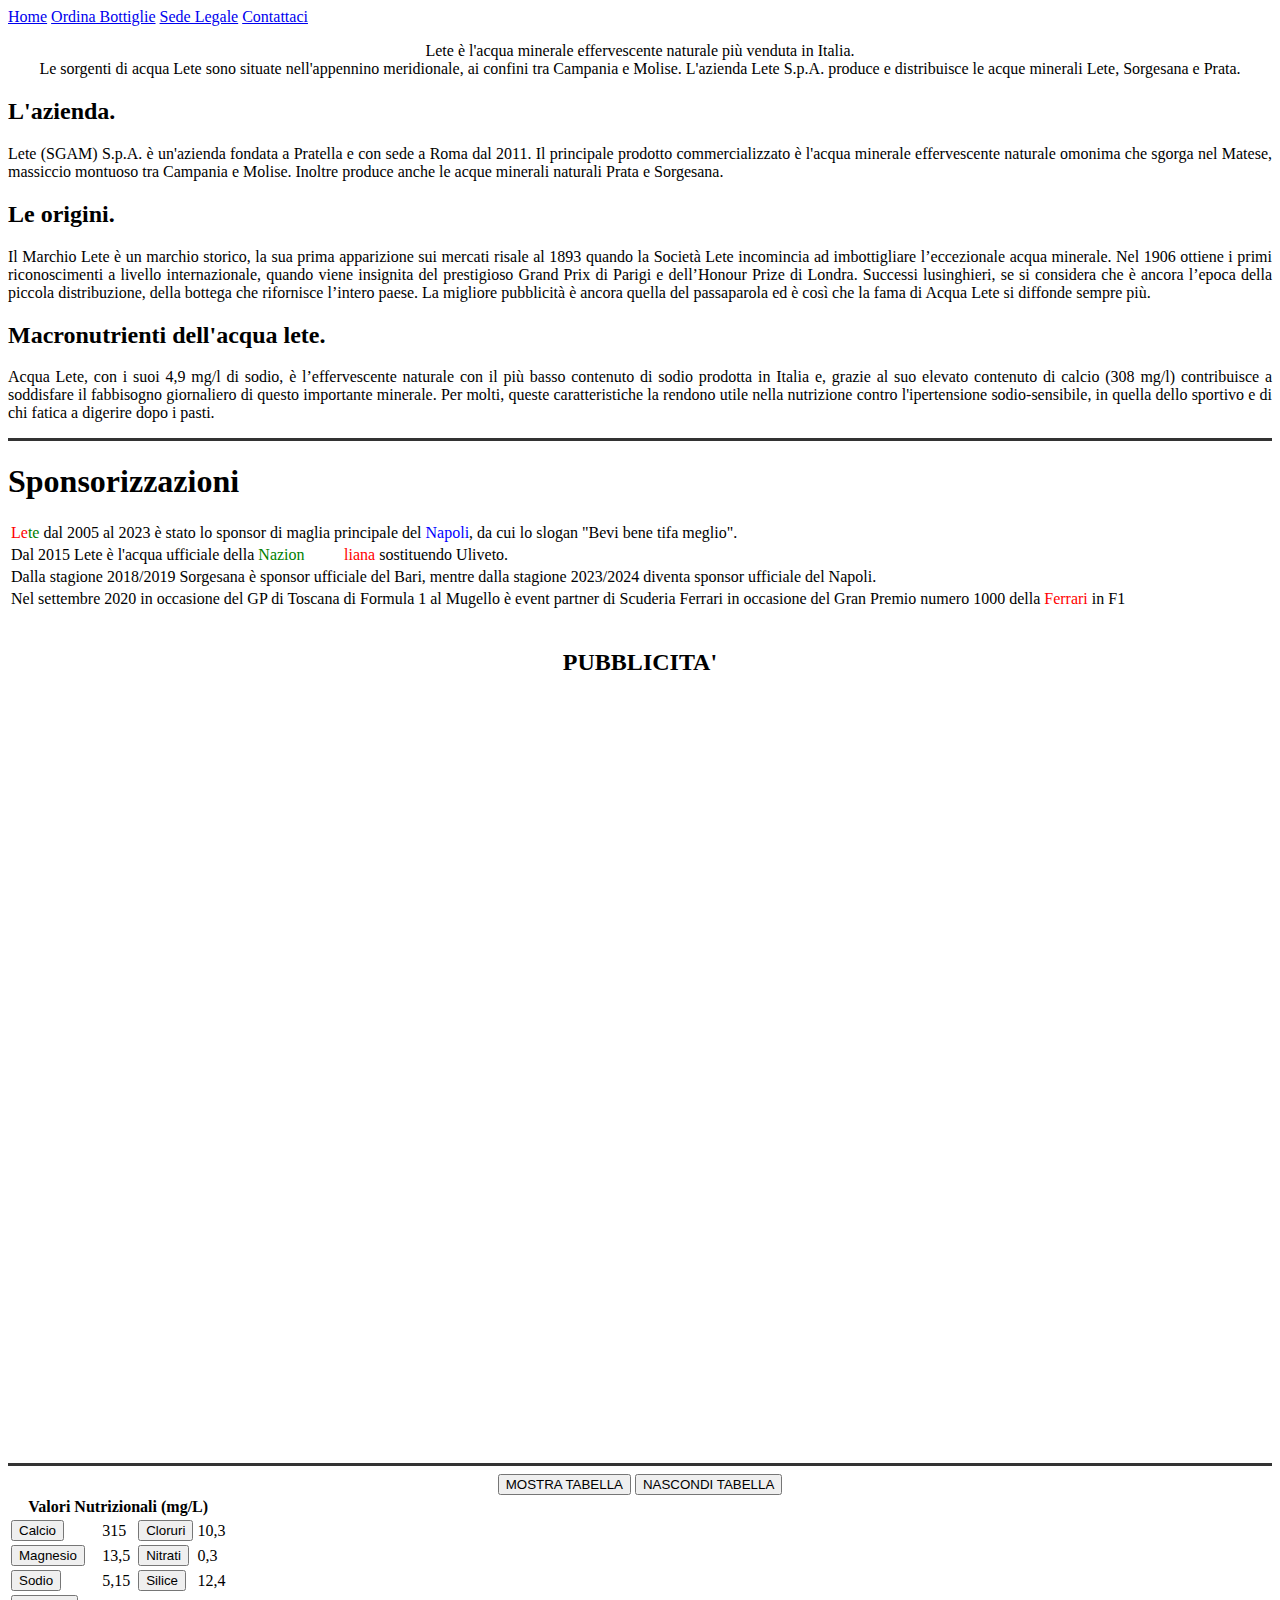
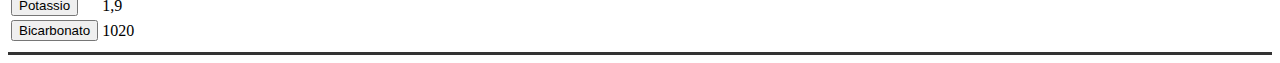
==== index.html @ 15cc99d9 "Initial commit" ====
<!DOCTYPE html>
<html lang="it">
<head>
    <meta charset="UTF-8">
    <meta http-equiv="X-UA-Compatible" content="IE=edge">
    <meta name="viewport" content="width=device-width, initial-scale=1.0">
    <link rel="stylesheet" href="index.css">
    <script src="script.js"></script>
    <title>Acqua Lete</title>
</head>
    <body>
        <header>


            <nav>
                <a href="index.html">Home</a>
                <a href="ordinabottiglie.html">Ordina Bottiglie</a>
                <a href="sede-legale.html">Sede Legale</a>
                <a href="contatti.html">Contattaci</a>
            </nav>


        </header>
        <p align = "center">Lete è l'acqua minerale effervescente naturale più venduta in Italia. <br>

            Le sorgenti di acqua Lete sono situate nell'appennino meridionale, ai confini tra Campania e Molise. L'azienda Lete S.p.A. produce e distribuisce le acque minerali Lete, Sorgesana e Prata.</p>
        <h2>L'azienda.</h2>
        <p align = "justify">Lete (SGAM) S.p.A. è un'azienda fondata a Pratella e con sede a Roma dal 2011. Il principale prodotto commercializzato è l'acqua minerale effervescente naturale omonima che sgorga nel Matese, massiccio montuoso tra Campania e Molise. Inoltre produce anche le acque minerali naturali Prata e Sorgesana.</p>
        <h2>Le origini.</h2>
        <p align = "justify">Il Marchio Lete è un marchio storico, la sua prima apparizione sui mercati risale al 1893 quando la Società Lete incomincia ad imbottigliare l’eccezionale acqua minerale.

            Nel 1906 ottiene i primi riconoscimenti a livello internazionale, quando viene insignita del prestigioso Grand Prix di Parigi e dell’Honour Prize di Londra. Successi lusinghieri, se si considera che è ancora l’epoca della piccola distribuzione, della bottega che rifornisce l’intero paese.
            
            La migliore pubblicità è ancora quella del passaparola ed è così che la fama di Acqua Lete si diffonde sempre più.</p>
        <p align = "justify"></p>
        <h2>Macronutrienti dell'acqua lete.</h2>
        <p align = "justify">Acqua Lete, con i suoi 4,9 mg/l di sodio, è l’effervescente naturale con il più basso contenuto di sodio prodotta in Italia e, grazie al suo elevato contenuto di calcio (308 mg/l) contribuisce a soddisfare il fabbisogno giornaliero di questo importante minerale. Per molti, queste caratteristiche la rendono utile nella nutrizione contro l'ipertensione sodio-sensibile, in quella dello sportivo e di chi fatica a digerire dopo i pasti.</p>
        <hr style="height:3px;border:none;color:#333;background-color:#333;">
        
        
        <div class="divcl">
            <h1>Sponsorizzazioni</h1>

            <table class = "tabella">
                <tr>
                    <td> <span style="color: red">Le</span><span style = "color: green">te</span> dal 2005 al 2023 è stato lo sponsor di maglia principale del <span style="color: blue">Napoli</span>, da cui lo slogan "Bevi bene tifa meglio". <br>
                    </td>          
                </tr>

                <tr>
                    <td>Dal 2015 Lete è l'acqua ufficiale della  <span style = "color: green">Nazion</span><span style = "color: white">ale Ita</span><span style = "color: red">liana</span> sostituendo Uliveto.<br></td>
                </tr>
                <tr>
                    <td>
                        Dalla stagione 2018/2019 Sorgesana è sponsor ufficiale del Bari, mentre dalla stagione 2023/2024 diventa sponsor ufficiale del Napoli.<br>
                    </td>
                </tr>
                <tr>
                    <td>Nel settembre 2020 in occasione del GP di Toscana di Formula 1 al Mugello è event partner di Scuderia Ferrari in occasione del Gran Premio numero 1000 della <span style = "color: red ">Ferrari</span> in F1</td></td>
                </tr>
            </table>
          </div>
        <br>

        <h2 align="center">PUBBLICITA'</h2>

        <p align = "center">
            <iframe width="934" height="747" src="https://www.youtube.com/embed/D9wrpmAwAzM" title="Acqua Lete - La Particella di sodio in... PRIMA VOLTA - Spot TV" frameborder="0" allow="accelerometer; autoplay; clipboard-write; encrypted-media; gyroscope; picture-in-picture; web-share" allowfullscreen></iframe>
        </p>

        <hr style="height:3px;border:none;color:#333;background-color:#333;">
        <center><button  onclick="visible(2)">MOSTRA TABELLA</button> <button  onclick="visible(1)">NASCONDI TABELLA</button></center>
        <table id ="table" class = "tabella">
            <TR>
                <tH colspan="4">Valori Nutrizionali (mg/L)</th>
            </tr>
            <tr>
                <td><button onclick="calc(1)">Calcio</button></td>
                <td>315</td>
                <td><button onclick="calc(2)">Cloruri</button></td>
                <td>10,3</td>
            </tr>
            <tr >
                <td><button onclick="calc(3)">Magnesio</button></td>
                <td>13,5</td>
                <td><button onclick="calc(4)">Nitrati</button></td>
                <td>0,3</td>
            </tr>
            <tr>
                <td><button onclick="calc(5)">Sodio</button></td>
                <td>5,15</td>
                <td><button onclick="calc(6)">Silice</button></td>
                <td>12,4</td>
            </tr>
                <td><button onclick="calc(7)">Potassio</button></td>
                <td>1,9</td>
            <tr>
                <td><button onclick="calc(8)">Bicarbonato</button></td>
                <td>1020</td>
            </tr>
        </table>

        <hr style="height:3px;border:none;color:#333;background-color:#333;">
        
        
</center>

       
    </body>
</html>
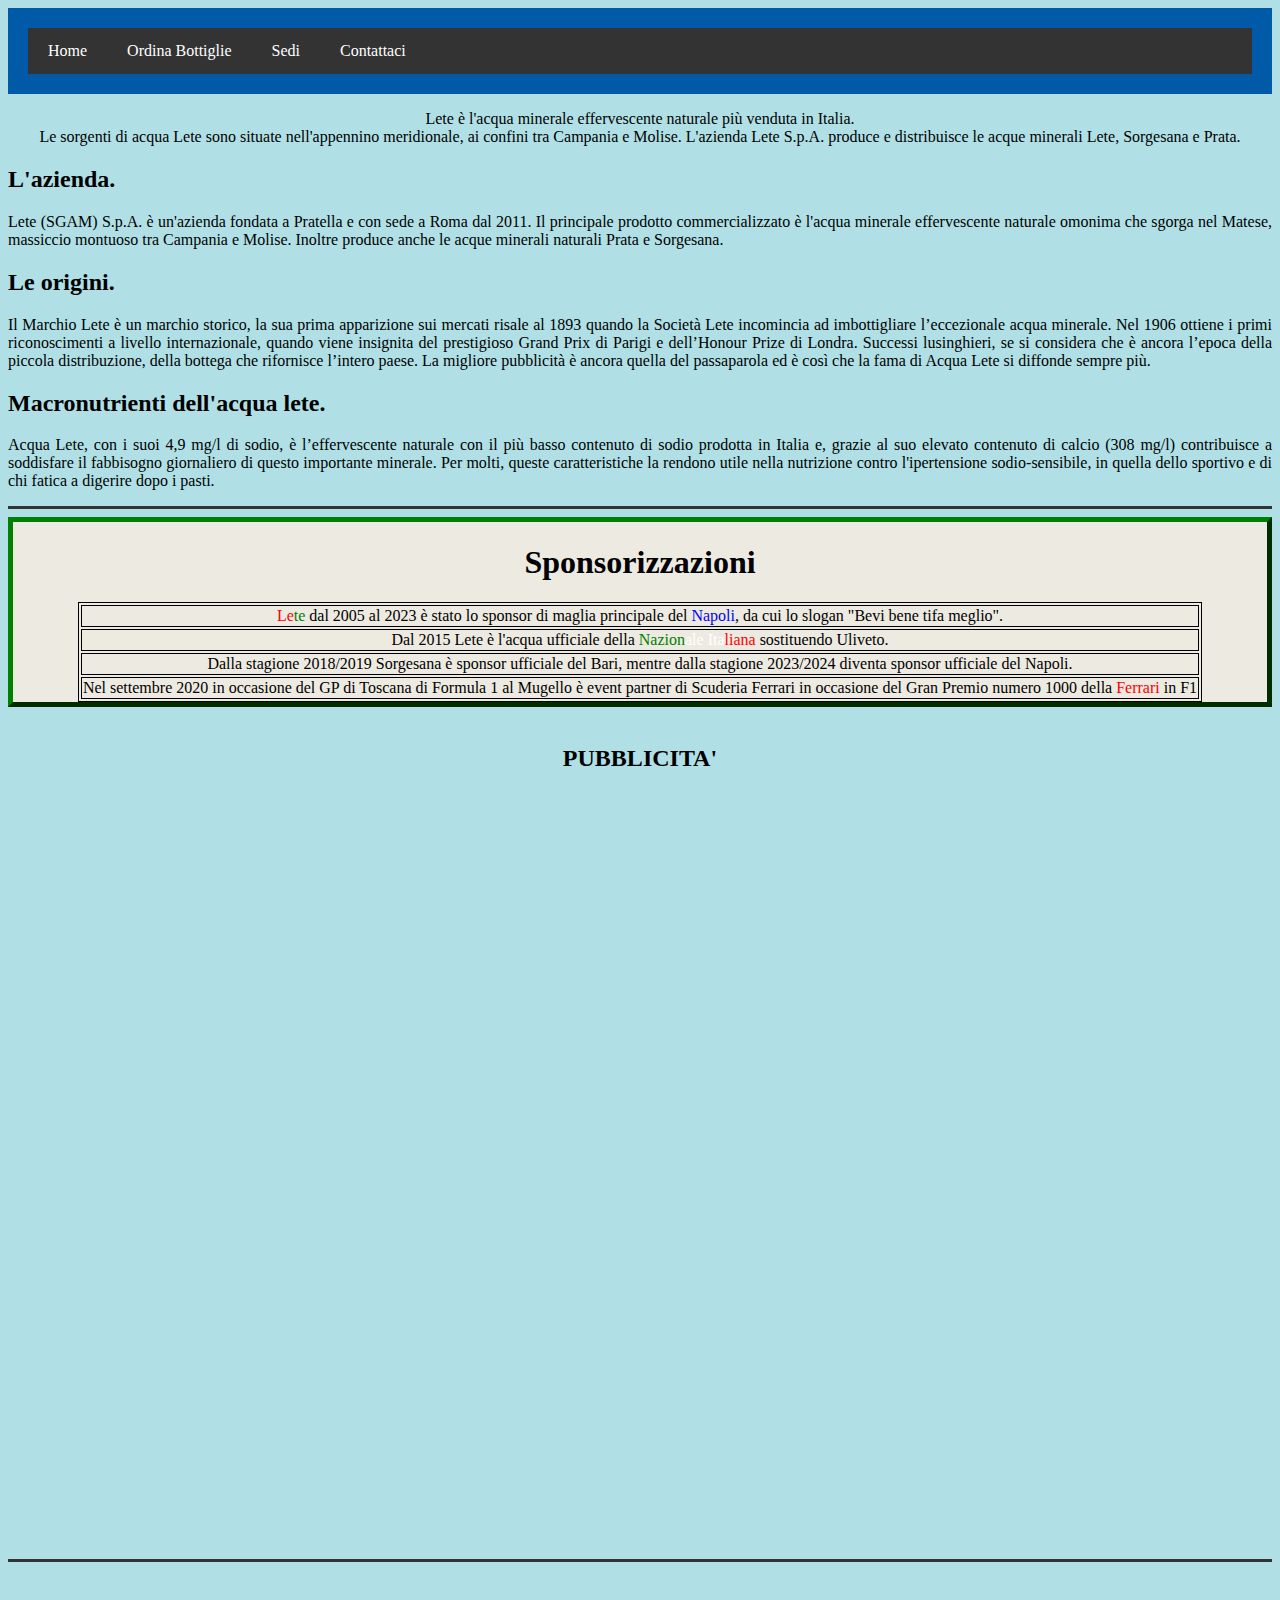
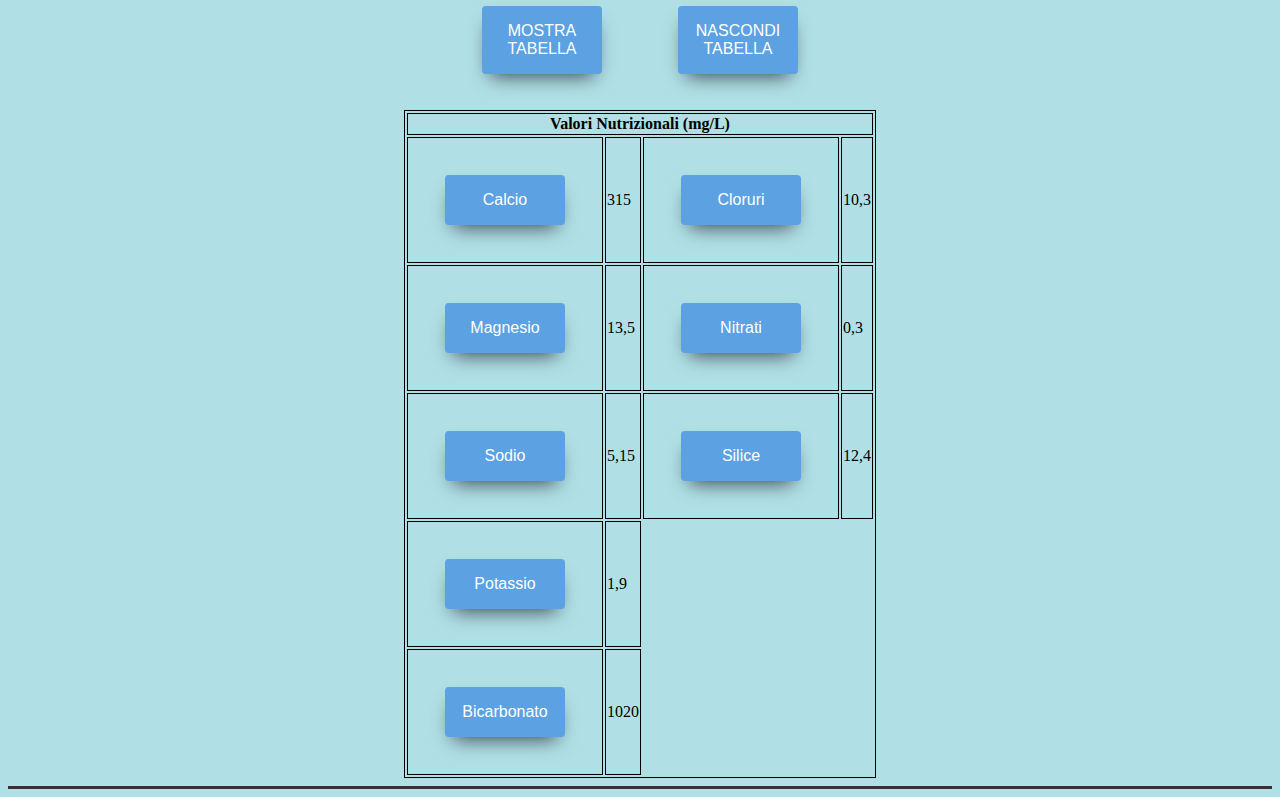
==== commit 37e53805: "Update index.html" ====
--- a/index.html
+++ b/index.html
@@ -15,7 +15,7 @@
             <nav>
                 <a href="index.html">Home</a>
                 <a href="ordinabottiglie.html">Ordina Bottiglie</a>
-                <a href="sede-legale.html">Sede Legale</a>
+                <a href="sede-legale.html">Sedi</a>
                 <a href="contatti.html">Contattaci</a>
             </nav>
 
@@ -107,4 +107,4 @@
 
        
     </body>
-</html>+</html>
--- a/index.css
+++ b/index.css
@@ -0,0 +1,105 @@
+@import url("https://fonts.googleapis.com/css2?family=Raleway:wght@200&display=swap");
+
+body{
+    background-color:powderblue;
+}
+
+.divcl {
+    border: 5px outset green;
+    background-color: rgb(237, 234, 226);    
+    text-align: center;
+  }
+
+.tabella, th, td {
+    border: 1px solid black;
+    margin-left: auto; 
+    margin-right: auto;
+  }
+
+.mappa {
+    height: 10px;
+    opacity: 0;
+    transition: opacity 0.5s ease-in-out, height 9999s;
+  }
+  
+  .pmappa {
+    overflow: visible;
+    max-height: 200px;
+    transition: max-height 0.1s ease-in-out 0.5s;
+
+  }
+  
+  .pmappa:hover {
+    max-height: 1000px;
+    transition: max-height 0.1s ease-in-out;
+  }
+  
+  .pmappa:hover .mappa {
+    height: 700px;
+    opacity: 1;
+    transition: 0s height, opacity 1s ease-in-out 0.2s;
+  }
+
+  .foto{
+    margin-left: auto;
+
+  }
+  button {
+    border-radius: 4px;
+    background-color: #5ca1e1;
+    border: none;
+    color: #fff;
+    text-align: center;
+    font-size: 16px;
+    padding: 16px;
+    width: 120px;
+    transition: all 0.5s;
+    cursor: pointer;
+    margin: 36px;
+    box-shadow: 0 10px 20px -8px rgba(0, 0, 0,.7);
+  }
+
+  button:hover{
+    padding-right: 24px;
+    padding-left:8px;
+    background-color:gray;
+  }
+
+.BOTTIGLIA{
+  margin-right: 100px
+}
+
+header {
+    background-color: #005aa7;
+    color: #ffffff;
+    padding: 20px;
+}
+
+ nav {
+    text-align: center;
+    background-color: #333;
+    overflow: hidden;
+}
+      
+nav a {
+    float: left;
+    display: block;
+    color: white;
+    text-align: center;
+    padding: 14px 20px;
+    text-decoration: none;
+}
+        
+nav a:hover {
+    background-color: #ddd;
+    color: black;
+}
+    
+.immagine-ingrandita {
+  width: 225px;
+  margin-left: 200px;
+  transition: transform 0.3s ease; /* Effetto di transizione */
+}
+.ingrandita {
+  transform: scale(1.2); /* Ingrossa l'immagine al 120% della dimensione originale */
+}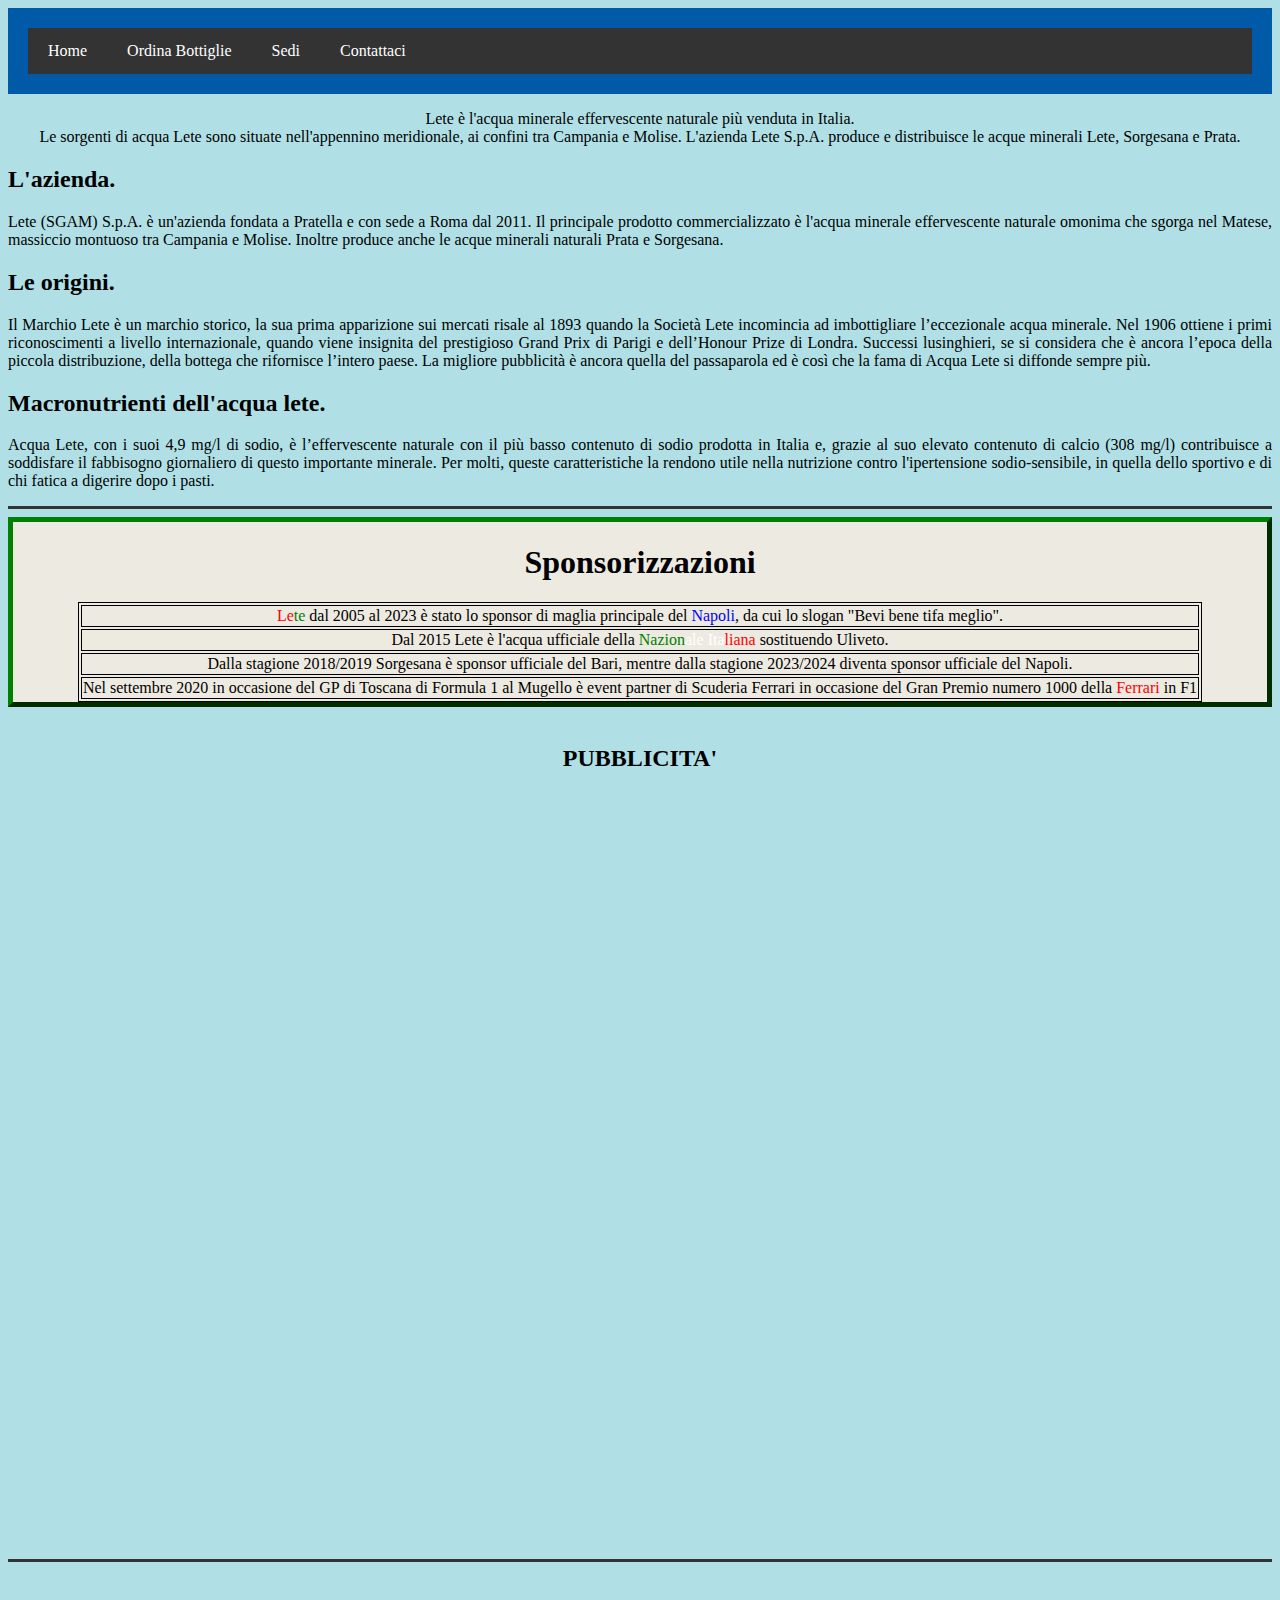
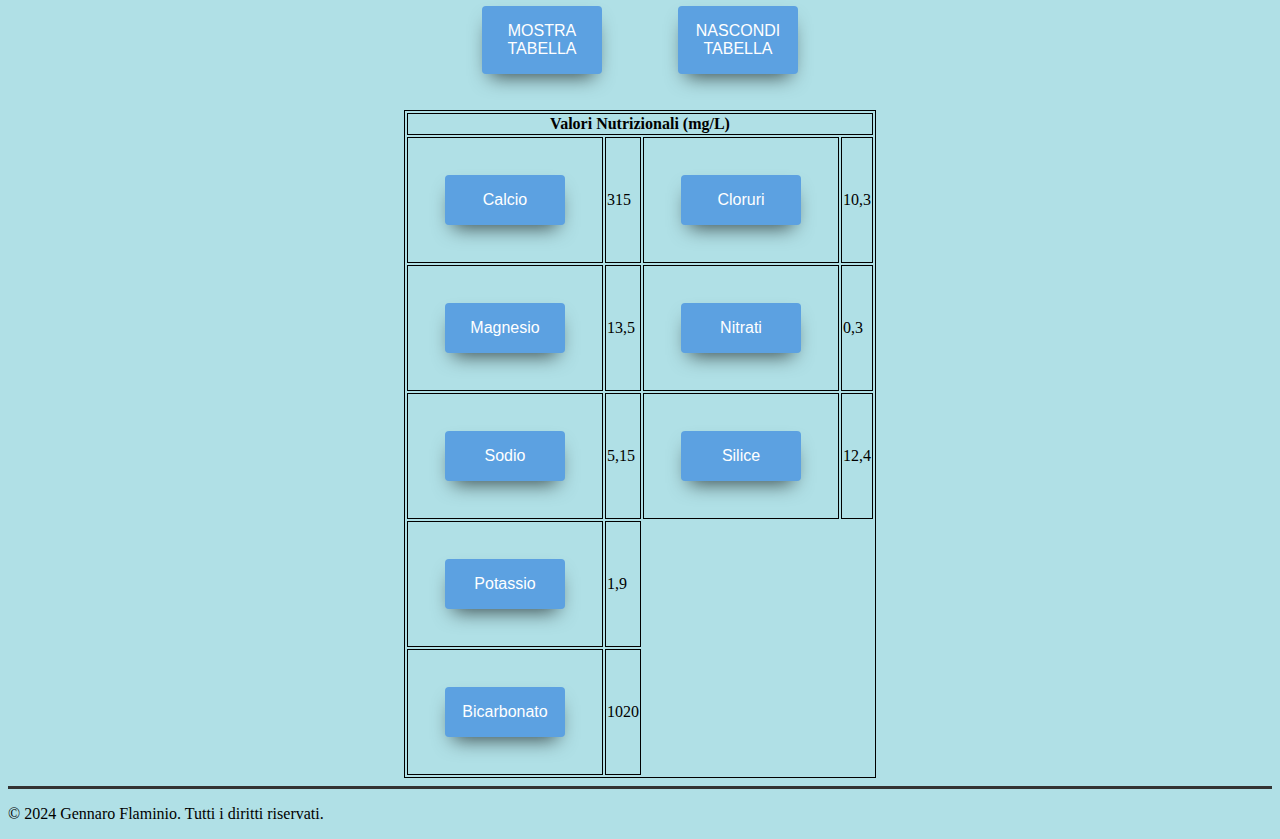
==== commit 7ce2ca2c: "Update index.html" ====
--- a/index.html
+++ b/index.html
@@ -104,7 +104,11 @@
         
         
 </center>
+<footer>
+    <p>&copy; 2024 Gennaro Flaminio. Tutti i diritti riservati.</p>
+</footer>
 
+        
        
     </body>
 </html>
